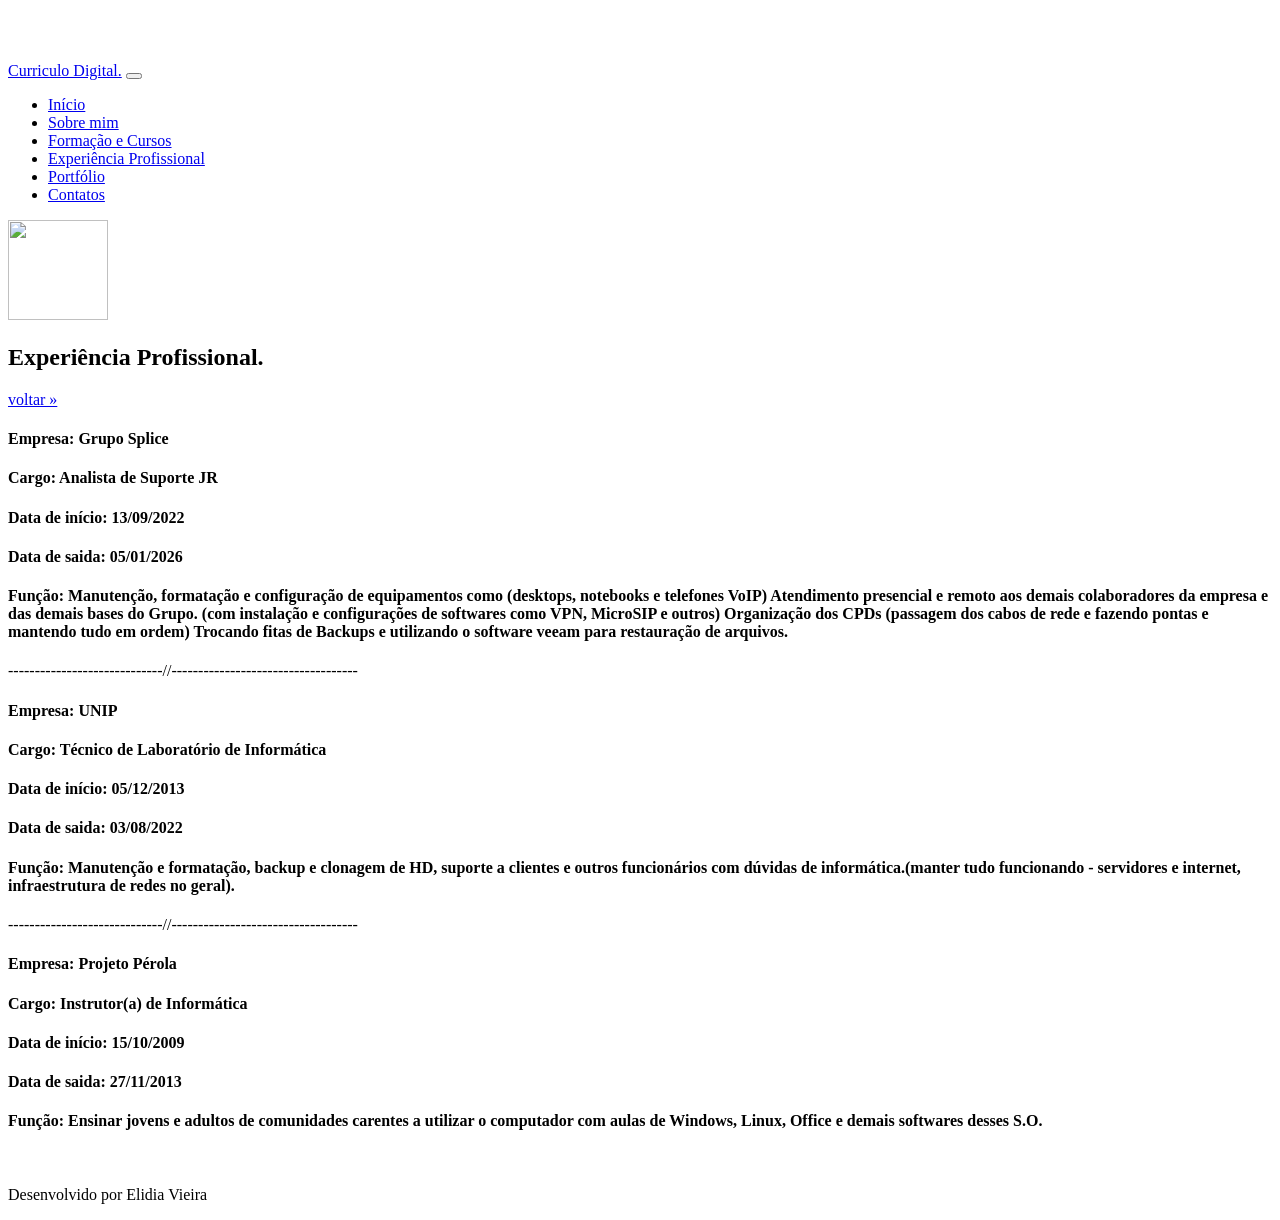
==== expp.html @ c31d2fc5 "Update expp.html" ====
<!doctype html>
<html lang="en">
  <head>
    <meta charset="utf-8">
    <meta name="viewport" content="width=device-width, initial-scale=1">
    <meta name="description" content="">
    <meta name="author" content="Mark Otto, Jacob Thornton, and Bootstrap contributors">
    <meta name="generator" content="Hugo 0.98.0">
    <title>Carousel Template · Bootstrap v5.2</title>
	 <link rel="stylesheet" type="text/css" href="bootstrap/css/bootstrap.min.css">
	 	 <link rel="stylesheet" type="text/css" href="style.css">

    <link rel="canonical" href="https://getbootstrap.com/docs/5.2/examples/carousel/">

    

    

<link href="/docs/5.2/dist/css/bootstrap.min.css" rel="stylesheet" integrity="sha384-0evHe/X+R7YkIZDRvuzKMRqM+OrBnVFBL6DOitfPri4tjfHxaWutUpFmBp4vmVor" crossorigin="anonymous">

    <!-- Favicons -->
<link rel="apple-touch-icon" href="/docs/5.2/assets/img/favicons/apple-touch-icon.png" sizes="180x180">
<link rel="icon" href="/docs/5.2/assets/img/favicons/favicon-32x32.png" sizes="32x32" type="image/png">
<link rel="icon" href="/docs/5.2/assets/img/favicons/favicon-16x16.png" sizes="16x16" type="image/png">
<link rel="manifest" href="/docs/5.2/assets/img/favicons/manifest.json">
<link rel="mask-icon" href="/docs/5.2/assets/img/favicons/safari-pinned-tab.svg" color="#712cf9">
<link rel="icon" href="/docs/5.2/assets/img/favicons/favicon.ico">
<meta name="theme-color" content="#712cf9">


    <style>
      .bd-placeholder-img {
        font-size: 1.125rem;
        text-anchor: middle;
        -webkit-user-select: none;
        -moz-user-select: none;
        user-select: none;
      }

      @media (min-width: 768px) {
        .bd-placeholder-img-lg {
          font-size: 3.5rem;
        }
      }

      .b-example-divider {
        height: 3rem;
        background-color: rgba(0, 0, 0, .1);
        border: solid rgba(0, 0, 0, .15);
        border-width: 1px 0;
        box-shadow: inset 0 .5em 1.5em rgba(0, 0, 0, .1), inset 0 .125em .5em rgba(0, 0, 0, .15);
      }

      .b-example-vr {
        flex-shrink: 0;
        width: 1.5rem;
        height: 100vh;
      }

      .bi {
        vertical-align: -.125em;
        fill: currentColor;
      }

      .nav-scroller {
        position: relative;
        z-index: 2;
        height: 2.75rem;
        overflow-y: hidden;
      }

      .nav-scroller .nav {
        display: flex;
        flex-wrap: nowrap;
        padding-bottom: 1rem;
        margin-top: -1px;
        overflow-x: auto;
        text-align: center;
        white-space: nowrap;
        -webkit-overflow-scrolling: touch;
      }
	  
    </style>

    
    <!-- Custom styles for this template -->
    <link href="carousel.css" rel="stylesheet">
  </head>
  <body>
    <br/>  <br/>    <br/>   
<header>
  <nav class="navbar navbar-expand-md navbar-dark fixed-top bg-dark">
    <div class="container-fluid">
      <a class="navbar-brand" href="#">Curriculo Digital.</a>
      <button class="navbar-toggler" type="button" data-bs-toggle="collapse" data-bs-target="#navbarCollapse" aria-controls="navbarCollapse" aria-expanded="false" aria-label="Toggle navigation">
        <span class="navbar-toggler-icon"></span>
      </button>
      <div class="collapse navbar-collapse" id="navbarCollapse">
           <ul class="navbar-nav me-auto mb-2 mb-md-0">
          <li class="nav-item">
            <a class="nav-link active" aria-current="page" href="index.html">Início</a>
          </li>
		<li class="nav-item">
            <a class="nav-link" href="sobme.html">Sobre mim</a>
          </li>          
		  <li class="nav-item">
            <a class="nav-link" href="forc.html">Formação e Cursos</a>
          </li>   
		 <li class="nav-item">
            <a class="nav-link" href="expp.html">Experiência Profissional</a>
          </li>
		<li class="nav-item">
            <a class="nav-link" href="port.html">Portfólio</a>
          </li>
          <li class="nav-item">
            <a class="nav-link" href="info.html">Contatos</a>		    
          </li>
        </ul>
      </div>
    </div>
  </nav>
</header>


  <!-- Marketing messaging and featurettes
  ================================================== -->
  <!-- Wrap the rest of the page in another container to center all the content. -->

  
  <div class="container marketing">

    <!-- Three columns of text below the carousel -->
    <div class="row">
      <div  class="col-lg-4">
       
		<img src="img/ep.jpg" class="rounded-circle" width="100" height="100">
        <h2 class="fw-normal">Experiência Profissional.</h2>
       
        <p><a class="btn btn-secondary" href="index.html">voltar &raquo;</a></p>
      </div><!-- /.col-lg-4 -->
      <div class="col-lg-4">

  <p class="In">
                <h4> <b> Empresa: </b> Grupo Splice
                <h4> <b> Cargo: </b> Analista de Suporte JR </h4>
				<h4> <b> Data de início: 13/09/2022 </b> </h4>
				<h4> <b> Data de saida: 05/01/2026 </b>  </h4>
                <h4> <b> Função: </b> Manutenção, formatação e configuração de equipamentos como (desktops, notebooks e telefones VoIP) Atendimento presencial e remoto aos demais colaboradores da empresa e das demais bases do Grupo. (com instalação e configurações de softwares como VPN, MicroSIP e outros) Organização dos CPDs (passagem dos cabos de rede e fazendo pontas e mantendo tudo em ordem) Trocando fitas de Backups e utilizando o software veeam para restauração de arquivos. </h4>
                -----------------------------//-----------------------------------
				<h4> <b> Empresa:</b> UNIP
                <h4> <b> Cargo: </b> Técnico de Laboratório de Informática</h4>
                <h4> <b> Data de início: 05/12/2013 </b> </h4> 
				<h4> <b> Data de saida: 03/08/2022 </b> </h4>
				<h4> <b> Função:</b> Manutenção e formatação, backup e clonagem de HD, suporte a clientes e outros funcionários com dúvidas de informática.(manter tudo funcionando - servidores e internet, infraestrutura de redes no geral). </h4>
				-----------------------------//-----------------------------------
                <h4> <b> Empresa: </b> Projeto Pérola
                <h4> <b> Cargo: </b> Instrutor(a) de Informática</h4>
                <h4> <b> Data de início: 15/10/2009 </b> </h4>
				<h4> <b> Data de saida: 27/11/2013 </b>  </h4>
				<h4> <b> Função: </b> Ensinar jovens e adultos de comunidades carentes a utilizar o computador com aulas de Windows, Linux, Office e demais softwares desses S.O. </h4>
                
</p>       
        </div><!-- /.col-lg-4 -->
          </div><!-- /.row -->


  
    <!-- /END THE FEATURETTES -->

  </div><!-- /.container -->
      <br/>    
  <!-- FOOTER -->
<footer>
    <p class="container-fluid  bg-rodape text-center"> Desenvolvido por Elidia Vieira  </p>
</footer>
</main>


    <script src="/docs/5.2/dist/js/bootstrap.bundle.min.js" integrity="sha384-pprn3073KE6tl6bjs2QrFaJGz5/SUsLqktiwsUTF55Jfv3qYSDhgCecCxMW52nD2" crossorigin="anonymous"></script>

      
  </body>
</html>
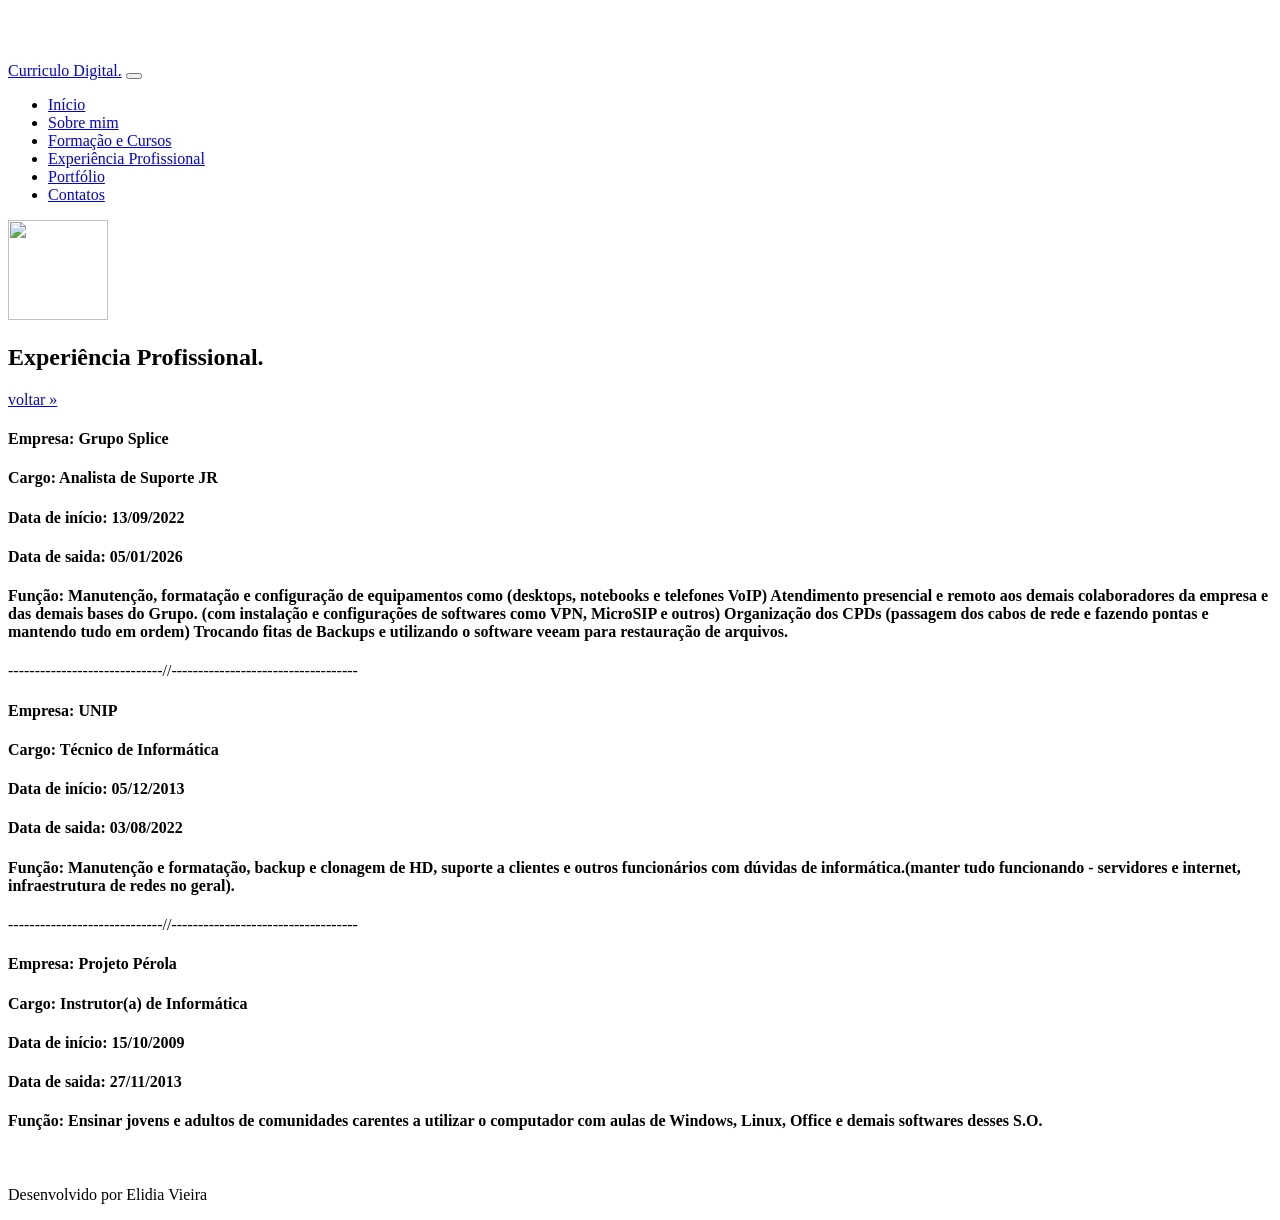
==== commit 4cedbe9b: "Update expp.html" ====
--- a/expp.html
+++ b/expp.html
@@ -148,7 +148,7 @@
                 <h4> <b> Função: </b> Manutenção, formatação e configuração de equipamentos como (desktops, notebooks e telefones VoIP) Atendimento presencial e remoto aos demais colaboradores da empresa e das demais bases do Grupo. (com instalação e configurações de softwares como VPN, MicroSIP e outros) Organização dos CPDs (passagem dos cabos de rede e fazendo pontas e mantendo tudo em ordem) Trocando fitas de Backups e utilizando o software veeam para restauração de arquivos. </h4>
                 -----------------------------//-----------------------------------
 				<h4> <b> Empresa:</b> UNIP
-                <h4> <b> Cargo: </b> Técnico de Laboratório de Informática</h4>
+                <h4> <b> Cargo: </b> Técnico de Informática</h4>
                 <h4> <b> Data de início: 05/12/2013 </b> </h4> 
 				<h4> <b> Data de saida: 03/08/2022 </b> </h4>
 				<h4> <b> Função:</b> Manutenção e formatação, backup e clonagem de HD, suporte a clientes e outros funcionários com dúvidas de informática.(manter tudo funcionando - servidores e internet, infraestrutura de redes no geral). </h4>
